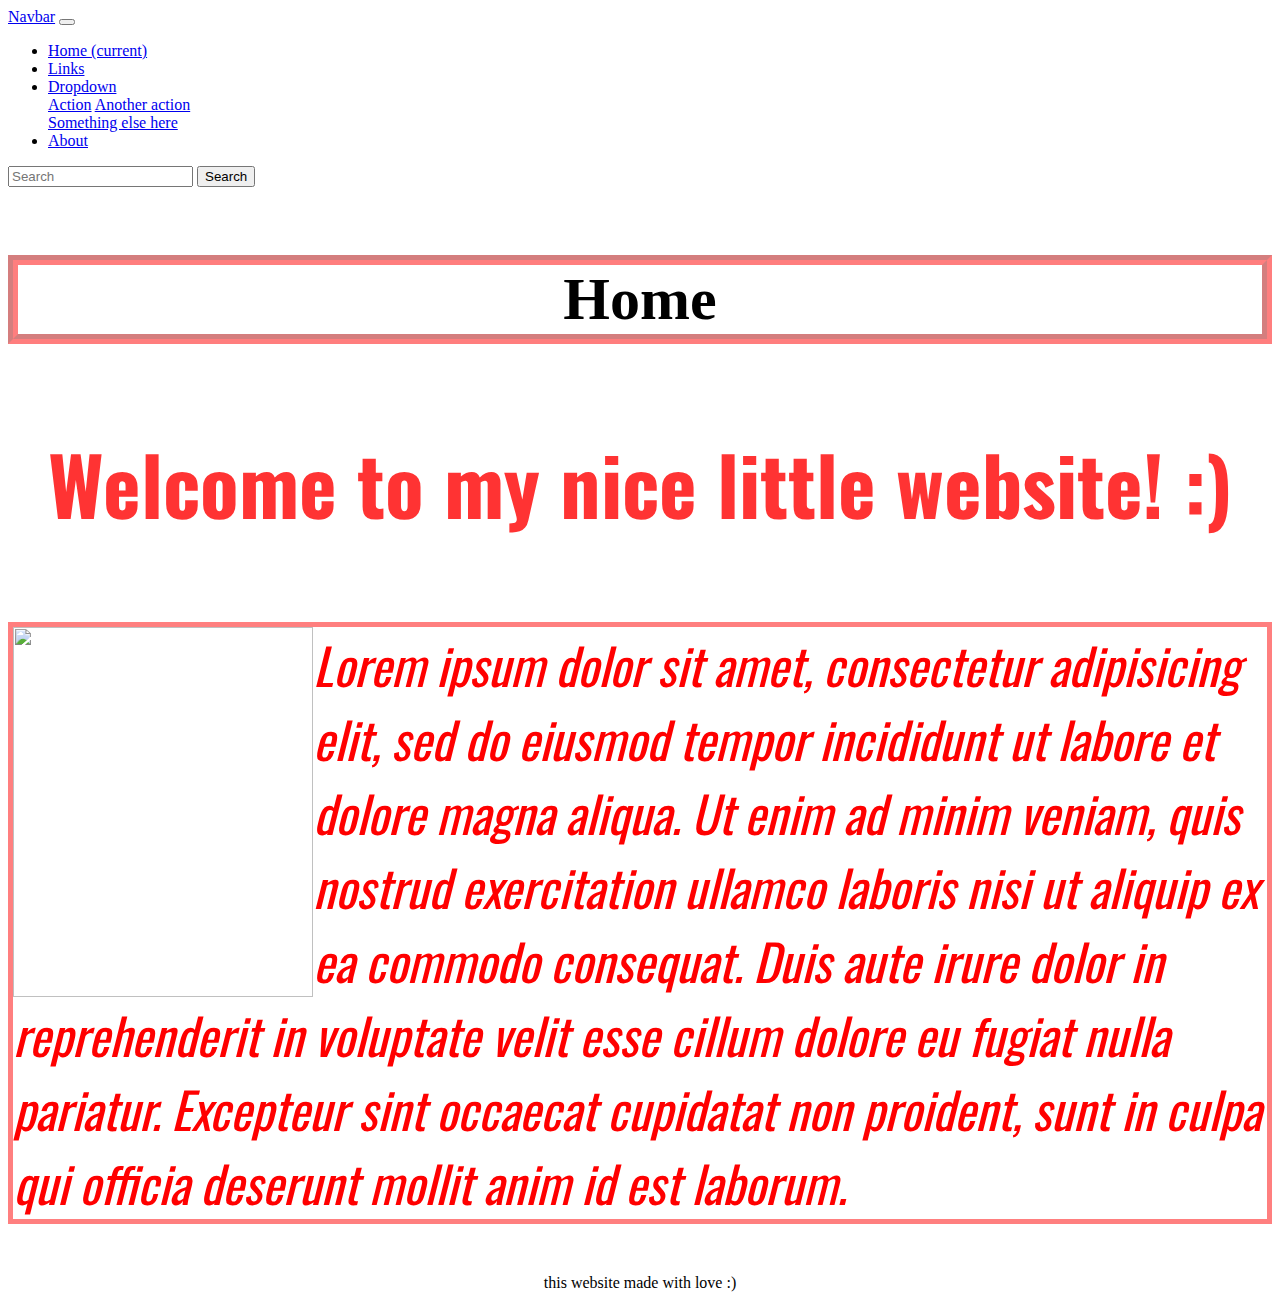
==== index.html @ ca3a0ab1 "another changes" ====
<!DOCTYPE html>
<html>
<head>
  <link rel="stylesheet" href="https://stackpath.bootstrapcdn.com/bootstrap/4.5.0/css/bootstrap.min.css" integrity="sha384-9aIt2nRpC12Uk9gS9baDl411NQApFmC26EwAOH8WgZl5MYYxFfc+NcPb1dKGj7Sk" crossorigin="anonymous">
  <link rel="stylesheet" type="text/css" href="index css.css">
  <link href="https://fonts.googleapis.com/css2?family=Chelsea+Market&family=Oswald&display=swap" rel="stylesheet">
  <meta charset="utf-8">
  <meta name="viewport" content="width=device-width, initial-scale=1, shrink-to-fit=no">
  <title>My first website!</title>
</head>
<body>
  <header>
    <nav class="navbar navbar-expand-lg navbar-light bg-light">
      <a class="navbar-brand" href="index.html">Navbar</a>
      <button class="navbar-toggler" type="button" data-toggle="collapse" data-target="#navbarSupportedContent" aria-controls="navbarSupportedContent" aria-expanded="false" aria-label="Toggle navigation">
        <span class="navbar-toggler-icon"></span>
      </button>

      <div class="collapse navbar-collapse" id="navbarSupportedContent">
        <ul class="navbar-nav mr-auto">
          <li class="nav-item active">
            <a class="nav-link" href="index.html">Home <span class="sr-only">(current)</span></a>
          </li>
          <li class="nav-item">
            <a class="nav-link" href="login.html">Links</a>
          </li>
          <li class="nav-item dropdown">
            <a class="nav-link dropdown-toggle" href="#" id="navbarDropdown" role="button" data-toggle="dropdown" aria-haspopup="true" aria-expanded="false">
              Dropdown
            </a>
            <div class="dropdown-menu" aria-labelledby="navbarDropdown">
              <a class="dropdown-item" href="#">Action</a>
              <a class="dropdown-item" href="#">Another action</a>
              <div class="dropdown-divider"></div>
              <a class="dropdown-item" href="#">Something else here</a>
            </div>
          </li>
          <li class="nav-item">
            <a class="nav-link" href="about.html">About</a>
          </li>
        </ul>
        <form class="form-inline my-2 my-lg-0">
          <input class="form-control mr-sm-2" type="search" placeholder="Search" aria-label="Search">
          <button class="btn btn-outline-success my-2 my-sm-0" type="submit">Search</button>
        </form>
      </div>
    </nav>
  </header>
  <section>
    <br>
    <h2>Home</h2>

    <p class="c2"><strong>Welcome to my nice little website! :)</strong></p>
    

    <p class="c1"><img src="https://blog.matcharesident.com/wp-content/uploads/2019/07/iStock-944453634.jpg" width="300px" height="370px">Lorem ipsum dolor sit amet, consectetur adipisicing elit, sed do eiusmod
    tempor incididunt ut labore et dolore magna aliqua. Ut enim ad minim veniam,
    quis nostrud exercitation ullamco laboris nisi ut aliquip ex ea commodo
    consequat. Duis aute irure dolor in reprehenderit in voluptate velit esse
    cillum dolore eu fugiat nulla pariatur. Excepteur sint occaecat cupidatat non
    proident, sunt in culpa qui officia deserunt mollit anim id est laborum.</p>
  </section>
  <footer>this website made with love :)</footer>
  <script src="https://code.jquery.com/jquery-3.5.1.slim.min.js" integrity="sha384-DfXdz2htPH0lsSSs5nCTpuj/zy4C+OGpamoFVy38MVBnE+IbbVYUew+OrCXaRkfj" crossorigin="anonymous"></script>
  <script src="https://cdn.jsdelivr.net/npm/popper.js@1.16.0/dist/umd/popper.min.js" integrity="sha384-Q6E9RHvbIyZFJoft+2mJbHaEWldlvI9IOYy5n3zV9zzTtmI3UksdQRVvoxMfooAo" crossorigin="anonymous"></script>
  <script src="https://stackpath.bootstrapcdn.com/bootstrap/4.5.0/js/bootstrap.min.js" integrity="sha384-OgVRvuATP1z7JjHLkuOU7Xw704+h835Lr+6QL9UvYjZE3Ipu6Tp75j7Bh/kR0JKI" crossorigin="anonymous"></script>
</body>
</html>
---- index css.css ----
body {
	background-image: url(https://d2gg9evh47fn9z.cloudfront.net/800px_COLOURBOX32338951.jpg);
	background-size: cover;
}
h2{
	text-align: center;
	font-size: 60px;
	border:10px groove rgba(255, 0, 0, 0.5);
}
p{
    font-family: 'Oswald', sans-serif;

}
img{
	float:left;
}
.c1{
	color: rgba(255, 0, 0, 1);
	border:solid 5px rgba(255, 0, 0, 0.5);
	text-align: left;
    font-style: italic;
    font-size: 50px;

    
}
.c2{
	font-size: 80px;
	text-align: center;
	color: rgba(255, 0, 0, 0.8);
}
footer{
	text-align: center;
}
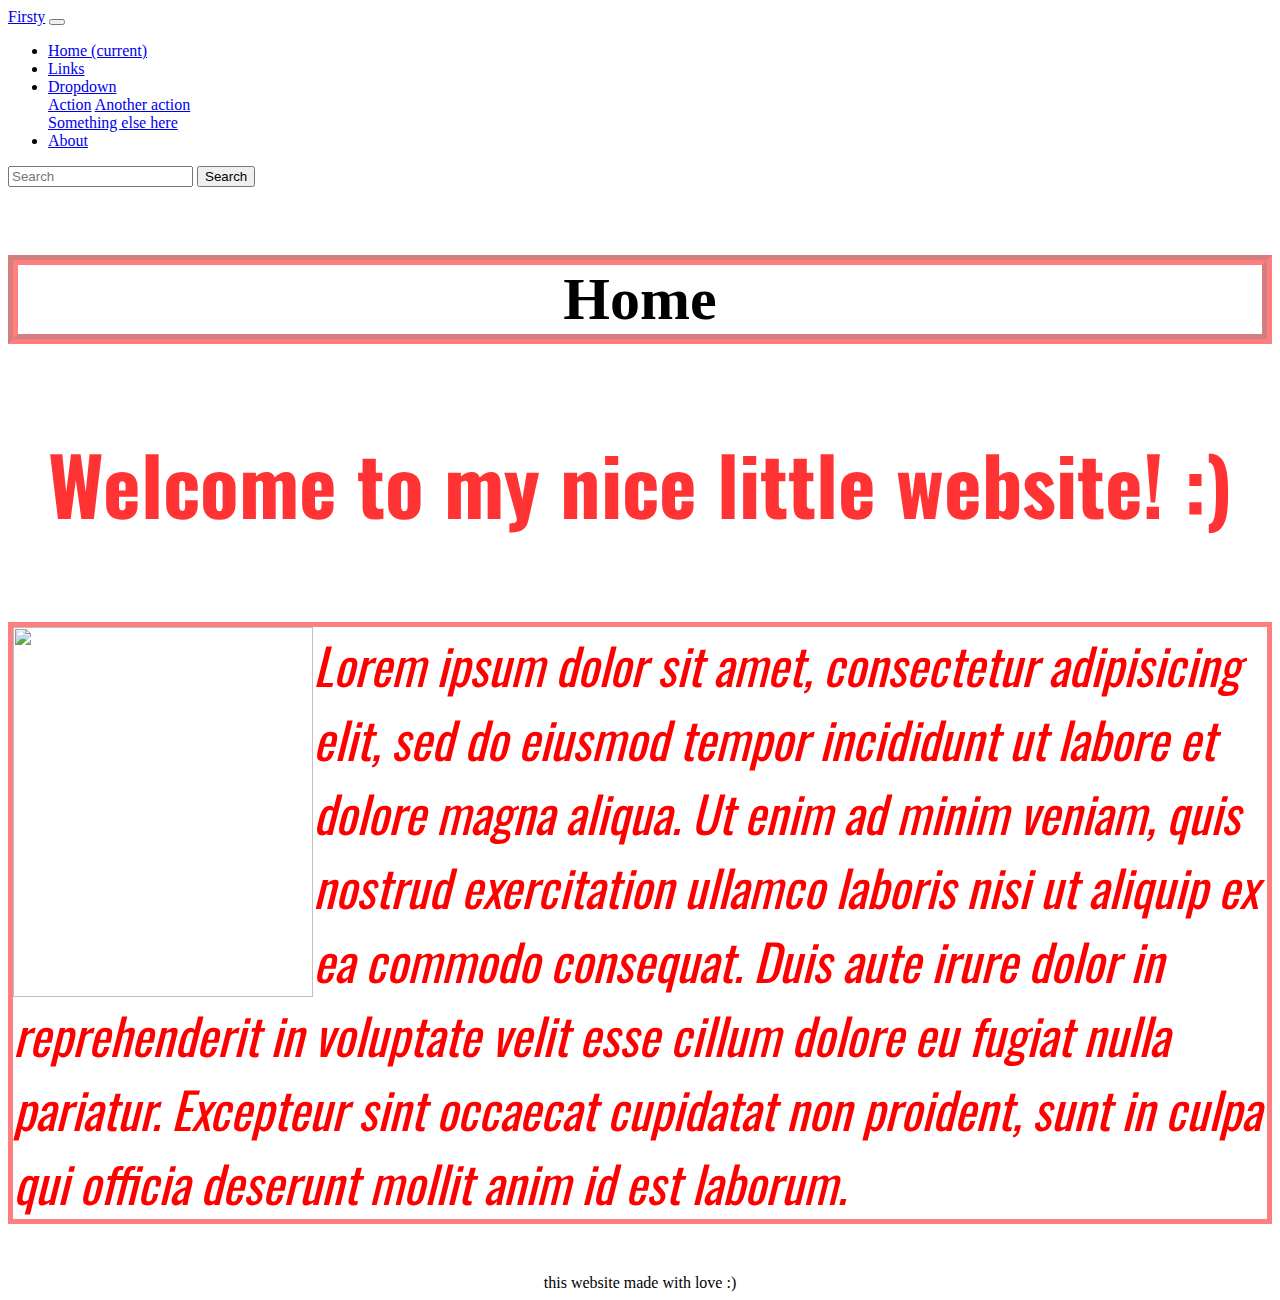
==== commit 6e0b563c: "Update index.html" ====
--- a/index.html
+++ b/index.html
@@ -12,7 +12,7 @@
 <body>
   <header>
     <nav class="navbar navbar-expand-lg navbar-light bg-light">
-      <a class="navbar-brand" href="index.html">Navbar</a>
+      <a class="navbar-brand" href="index.html">Firsty</a>
       <button class="navbar-toggler" type="button" data-toggle="collapse" data-target="#navbarSupportedContent" aria-controls="navbarSupportedContent" aria-expanded="false" aria-label="Toggle navigation">
         <span class="navbar-toggler-icon"></span>
       </button>
@@ -37,7 +37,7 @@
             </div>
           </li>
           <li class="nav-item">
-            <a class="nav-link" href="about.html">About</a>
+            <a class="nav-link" href="landing page/index.html">About</a>
           </li>
         </ul>
         <form class="form-inline my-2 my-lg-0">
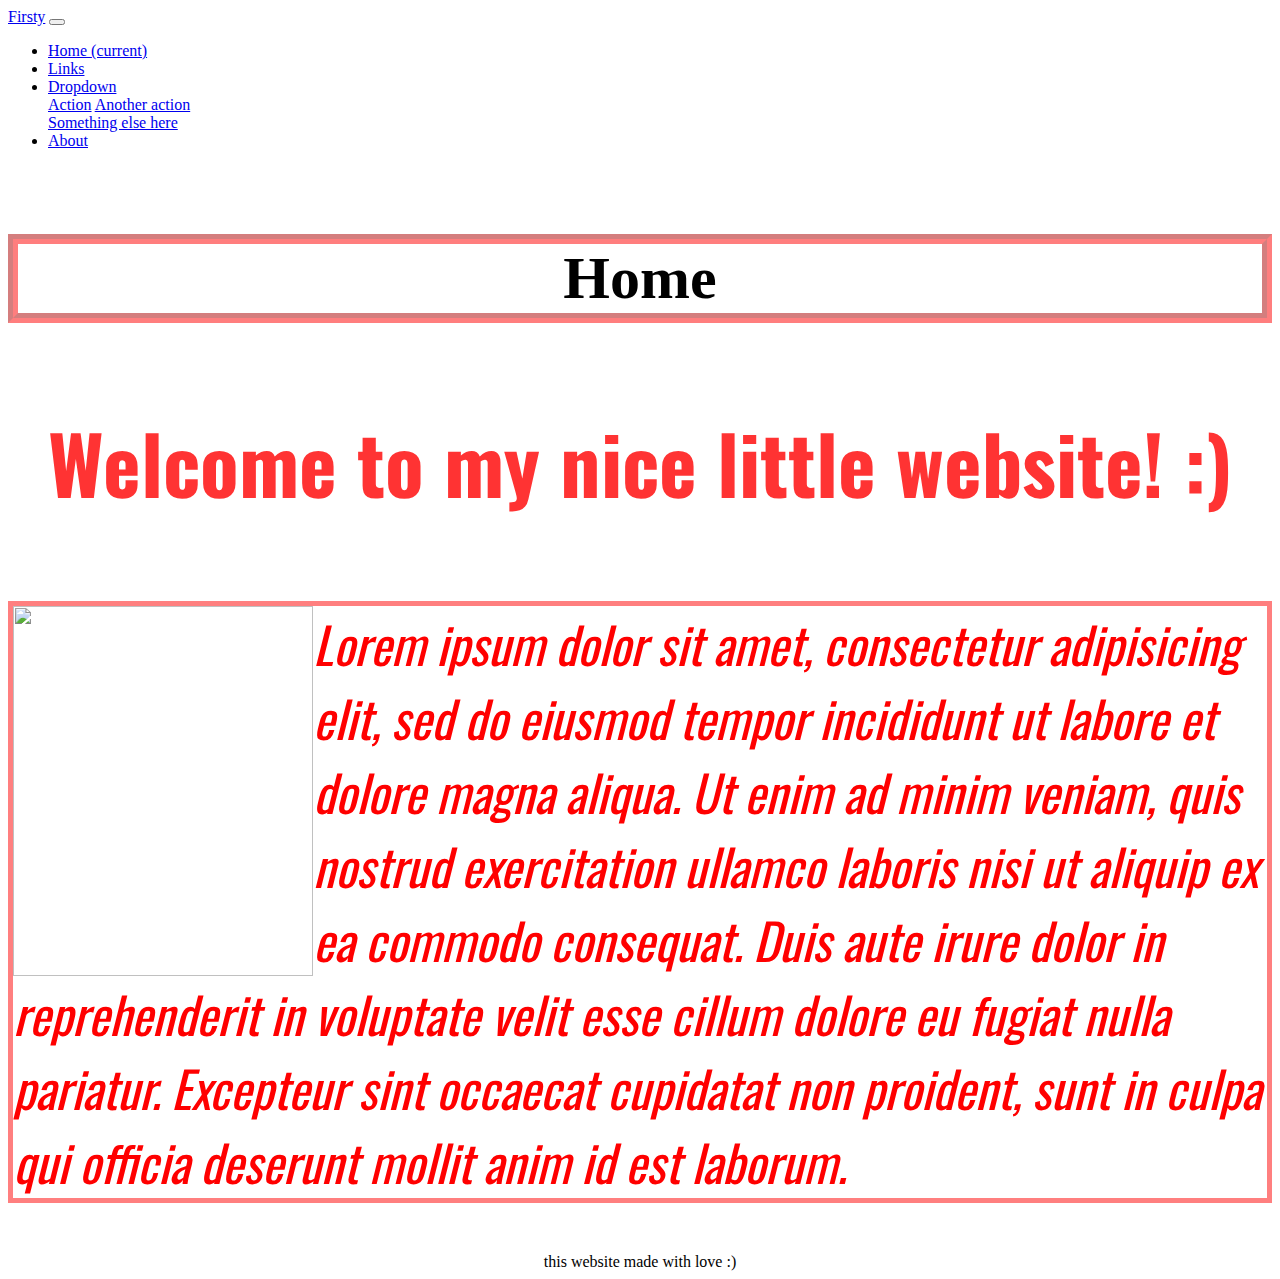
==== commit a6929226: "Update index.html" ====
--- a/index.html
+++ b/index.html
@@ -40,10 +40,7 @@
             <a class="nav-link" href="landing page/index.html">About</a>
           </li>
         </ul>
-        <form class="form-inline my-2 my-lg-0">
-          <input class="form-control mr-sm-2" type="search" placeholder="Search" aria-label="Search">
-          <button class="btn btn-outline-success my-2 my-sm-0" type="submit">Search</button>
-        </form>
+        
       </div>
     </nav>
   </header>
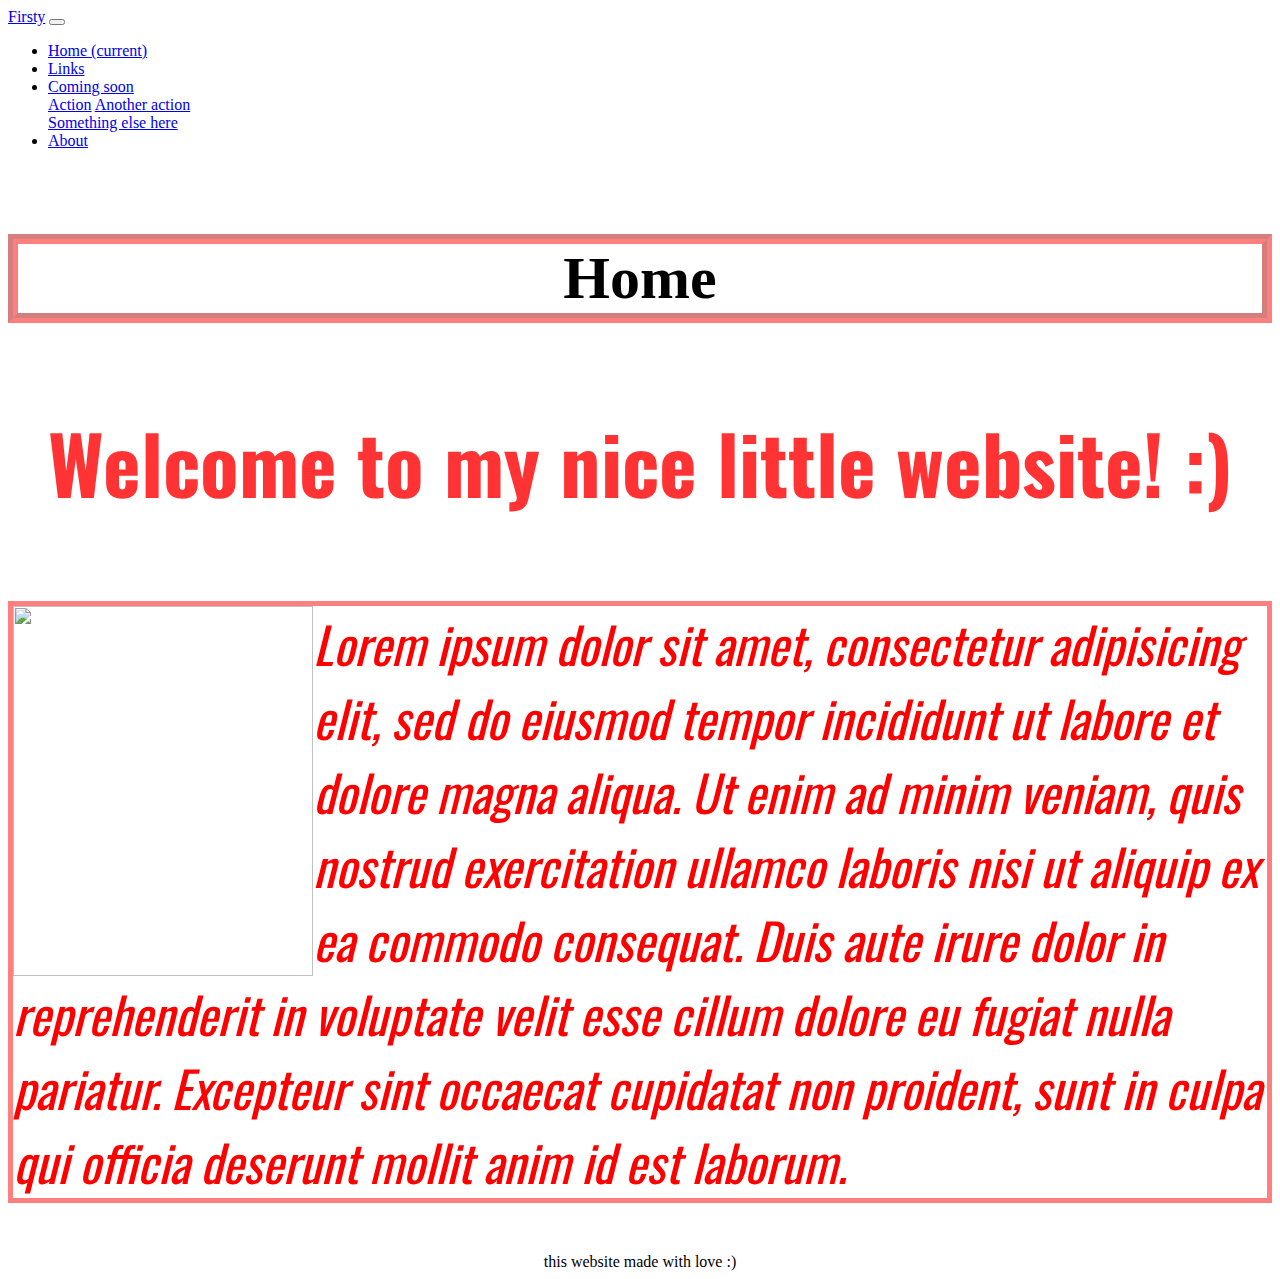
==== commit 13b4396b: "navbar adjusments" ====
--- a/index.html
+++ b/index.html
@@ -1,4 +1,3 @@
-
 <!DOCTYPE html>
 <html>
 <head>
@@ -27,7 +26,7 @@
           </li>
           <li class="nav-item dropdown">
             <a class="nav-link dropdown-toggle" href="#" id="navbarDropdown" role="button" data-toggle="dropdown" aria-haspopup="true" aria-expanded="false">
-              Dropdown
+              Coming soon
             </a>
             <div class="dropdown-menu" aria-labelledby="navbarDropdown">
               <a class="dropdown-item" href="#">Action</a>
